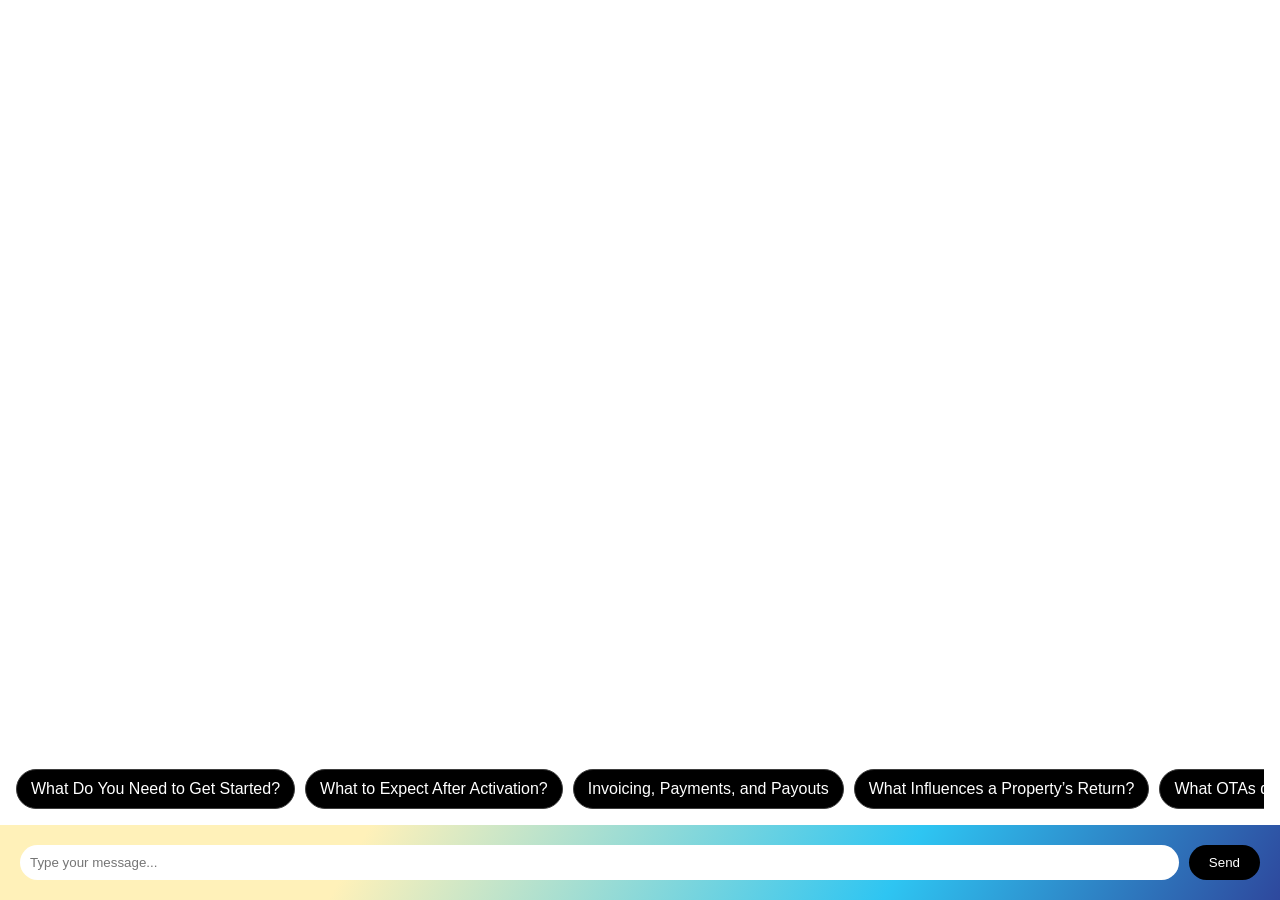
==== public/index.html @ 61927364 "home" ====
<!DOCTYPE html>
<html lang="en">

<head>
    <meta charset="UTF-8">
    <meta name="viewport" content="width=device-width, initial-scale=1.0">
    <title>VNP Chat</title>
    <link rel="stylesheet" href="https://cdnjs.cloudflare.com/ajax/libs/animate.css/4.1.1/animate.min.css" />
    <link rel="stylesheet" href="style.css">
</head>

<body>
    
    <div class="chat-container">
        <!-- <div class="logo-container">
            <img src="https://www.vnpsolutions.com/img/VNP-logo.svg" alt="Logo" class="logo">
        </div> -->
        <div class="chat-messages">
        </div>
        <!-- FAQ Quick Actions -->
        <div class="faq-scroll-wrapper">
            <div class="faq-scroll" role="group" aria-label="Quick FAQs">
                <button class="faq-button" onclick="handleSendMessage('What Do You Need to Get Started?')">What Do You Need to Get Started?</button>
                <button class="faq-button" onclick="handleSendMessage('What to Expect After Activation?')">What to Expect After Activation?</button>
                <button class="faq-button" onclick="handleSendMessage('Invoicing, Payments, and Payouts')">Invoicing, Payments, and Payouts</button>
                <button class="faq-button" onclick="handleSendMessage('What Influences a Property’s Return?')">What Influences a Property’s Return?</button>
                <button class="faq-button" onclick="handleSendMessage('What OTAs do we cover?')">What OTAs do we cover?</button>
                <button class="faq-button" onclick="handleSendMessage('What regions do we serve?')">What regions do we serve?</button>
                <button class="faq-button" onclick="handleSendMessage('How do we maximize revenue recovery?')">How do we maximize revenue recovery?</button>
            </div>
        </div>
        <div class="chat-input bg-gradient">
            <input id="messageInput" type="text" placeholder="Type your message...">
            <button id="sendButton">Send</button>
        </div>
    </div>
    <!-- <div id="videoOverlay" class="video-overlay">
        <video id="introVideo" class="video" src="./assets/vid2.mp4" autoplay muted playsinline controls></video>
        <button id="skipButton" class="skip-button">Skip</button>
    </div> -->
    <script src="chat.js"></script>
    <script src="../utilities/display.js"></script>
    <script src="../utilities/tool_executor.js"></script>
    <script src="../utilities/tool_handler.js"></script>
    <script src="../utilities/tools.js"></script>
    <!-- <script src="videoOverlay.js"></script> -->
</body>

</html>
---- public/style.css ----
body, html {
    margin: 0;
    padding: 0;
    font-family: Poppins, sans-serif;
    height: 100%;
    box-sizing: border-box;
}

*, *::before, *::after {
    box-sizing: inherit;
}

.chat-container {
    display: flex;
    flex-direction: column;
    height: 100vh;
    background-color: #fff; 
    /* background: linear-gradient(0deg, rgb(0, 0, 0), rgba(0, 0, 0, 0.705)), url(./assets/thumbnails/movie_thumbnail.jpg); */
}

.chat-messages {
    flex-grow: 1;
    overflow-y: auto;
    padding: 20px;
}

.message {
    max-width: 70%;
    margin-bottom: 15px;
    padding: 10px 15px;
    border-radius: 10px;
    line-height: 1.4;
}
.user-message {
  background-color: #2e489d;
  color: white;
  align-self: flex-end;
  margin-left: auto;
  margin-right: 30px;
  border-radius: 15px;
  border-bottom-right-radius: 0px;
}

.ai-message {
  position: relative;
  background-color: #f5f5f5;
  color: #222222;
  max-width: 100% !important;
  padding: 10px;
  border-radius: 15px;
  margin-left: 10px;
  margin-right: 30px;
  padding-left: 25px;
  border: 1px solid #f0f0f0;
  border-top-left-radius: 0px;
}


.chat-input {
    display: flex;
    padding: 20px;
    background-color: #38000c; /* Light chocolate color */
    position: sticky;
    bottom: 0;
    width: 100%;
    box-sizing: border-box;
}
.chat-input input {
    flex-grow: 1;
    padding: 10px;
    border: none;
    border-radius: 20px;
    margin-right: 10px;
}
.chat-input button {
    padding: 10px 20px;
    background: #000000 !important; /* Dark chocolate color */
    color: white;
    border: none;
    border-radius: 20px;
    cursor: pointer;
}

.skeleton-loader {
    width: 100%;
    height: 50px; /* Adjust height as needed */
    background-color: #f5f5f5; /* Light grey color */
    border-radius: 20px;
    margin-bottom: 15px;
    animation: pulse 1.5s infinite;
}
@keyframes pulse {
    0% {
        opacity: 1;
    }
    50% {
        opacity: 0.5;
    }
    100% {
        opacity: 1;
    }
}

.button-container {
    display: flex;
    flex-direction: column;
    gap: 8px;
    width: 90%;
    max-width: 400px;
    padding: 16px;
    margin: 0 auto; /* Centers the container horizontally */
}

.logo-container {
    display: flex;
    justify-content: center;
    padding: 20px 0;
}

.logo {
    max-width: 150px; /* Adjust size as needed */
    height: auto;
}

.video-overlay {
    position: fixed;
    top: 0;
    left: 0;
    width: 100%;
    height: 100%;
    background-color: rgba(0, 0, 0, 0.8);
    display: flex;
    justify-content: center;
    align-items: center;
    z-index: 1000; /* Ensure it is above other content */
}

.video {
    width: 100%;
    height: 100%;
    object-fit: cover; /* Ensures the video covers the entire area */
}

.skip-button {
    position: absolute;
    top: 20px;
    right: 20px;
    padding: 10px 20px;
    background: #b7040c;
    color: white;
    border: none;
    border-radius: 5px;
    cursor: pointer;
    z-index: 1001; /* Ensure it is above the video */
}

.message-container {
    display: flex;
    align-items: flex-start; /* Aligns items to the top */
    margin-bottom: 15px;
}

.ai-message-avatar {
    width: 32px;
    height: 32px;
    margin-right: 10px; /* Space between avatar and message */
    /* border-rad/ius: 50%; Makes the avatar circular */
    /* background-color: black; Black circle background */
    display: flex;
    justify-content: center;
    align-items: center;
    margin-top: 20px;
}

.avatar-image {
    width: 28px; /* Slightly smaller than the container */
    height: 28px;
    border-radius: 50%; /* Ensures the image is circular */
}

.button-container {
    display: flex;
    flex-direction: column;
    gap: 8px;
    width: 90%;
    max-width: 400px;
    padding: 16px;
    margin: 0 auto; /* Centers the container horizontally */
    margin-left: 5vh !important;
    margin-top: -30px !important;
}

.choice-button {
    background: #67444b;
    color: white;
    border: 2px solid #3e3e3e;
    border-radius: 8px;
    padding: 16px 24px;
    font-size: 16px;
    cursor: pointer;
    text-align: left;
    transition: border-color 0.4s ease;
    width: 100%;
}

.choice-button:hover {
    border-color: rgb(40, 12, 12);
}

.grid-buttons-wrapper {
    display: flex;
    justify-content: center;
    width: 100%;
    /* margin-left: 5vh !important; */
  }

  .grid-button-container {
    display: grid;
    grid-template-columns: repeat(2, 1fr);
    gap: 8px;
    width: 65%;
    max-width: 400px;
    padding: 16px;
    margin: 0 auto; /* Centers the container horizontally */
    margin-top: -30px;
  }

  .grid-choice-button {
    background: rgba(0, 0, 0, 0.8);
    color: white;
    border: 2px solid #3e3e3e;
    border-radius: 8px;
    padding: 16px 24px;
    font-size: 16px;
    cursor: pointer;
    text-align: center;
    transition: border-color 0.4s ease;
    width: 100%;
  }

  .grid-choice-button:hover {
    border-color: rgb(255, 0, 0);
  }

  .slider-wrapper {
    font-family: system-ui, -apple-system, sans-serif;
    color: white;
    padding: 20px;
    max-width: 100%;
    overflow: hidden;
  }

  .slider-container {
    position: relative;
    width: 100%;
    overflow: hidden;
    touch-action: pan-y pinch-zoom;
  }

  .slider {
    display: flex;
    transition: transform 0.3s ease;
    gap: 8px;
    cursor: grab;
  }

  .slider:active {
    cursor: grabbing;
  }

  .slide {
    flex: 0 0 200px;
    padding: 4px;
  }

  .slide img {
    width: 100%;
    aspect-ratio: 2/3;
    object-fit: cover;
    border-radius: 4px;
    margin-bottom: 8px;
  }

  .slide-title {
    font-size: 0.9rem;
    text-align: center;
    white-space: nowrap;
    overflow: hidden;
    text-overflow: ellipsis;
  }

  .slider-button {
    position: absolute;
    top: 50%;
    transform: translateY(-50%);
    background: rgba(0, 0, 0, 0.7);
    color: white;
    border: none;
    padding: 20px 10px;
    cursor: pointer;
    z-index: 2;
  }

  .prev { left: 0; }
  .next { right: 0; }

  .details-slider-wrapper {
    width: 90%;
    max-width: 600px;
    background: #000;
    border-radius: 12px;
    overflow: hidden;
    font-family: system-ui, -apple-system, sans-serif;
    margin-top: 10px !important;
    margin-bottom: 10px !important;
    /* margin: 0 auto !important; */
    margin-left: 5vh;
    }

  .details-slider-container {
    position: relative;
    width: 100%;
  }

  .details-slider {
    position: relative;
    display: flex;
    transition: transform 0.3s ease;
  }

  .details-slide {
    flex: 0 0 100%;
    position: relative;
  }

  .details-slide img {
    width: 100%;
    aspect-ratio: 16/9;
    object-fit: cover;
  }

  .details-slide-caption {
    position: absolute;
    bottom: 0;
    left: 0;
    right: 0;
    padding: 20px;
    padding-right: 120px;
    background: linear-gradient(transparent, rgba(0,0,0,0.8));
    color: white;
    font-size: 1.2rem;
  }

  .details-slider-nav-container {
    position: absolute;
    bottom: 20px;
    right: 20px;
    display: flex;
    gap: 8px;
  }

  .details-slider-nav {
    width: 40px;
    height: 40px;
    background: rgba(0,0,0,0.5);
    color: white;
    border: none;
    cursor: pointer;
    display: flex;
    align-items: center;
    justify-content: center;
    font-size: 24px;
    border-radius: 4px;
    transition: background-color 0.2s;
  }

  .details-slider-nav:hover {
    background: rgba(0,0,0,0.8);
  }

  .details-buttons {
    padding: 16px;
    display: flex;
    flex-direction: column;
    gap: 8px;
  }

  .details-action-button {
    width: 100%;
    padding: 12px;
    border: none;
    border-radius: 4px;
    background: #B91C1C;
    color: white;
    font-size: 1rem;
    cursor: pointer;
    transition: opacity 0.2s;
    text-decoration: none;
    text-align: center;
    display: inline-block;
    box-sizing: border-box;
  }

  .details-action-button:hover {
    opacity: 0.9;
  }

  .bg-gradient {
    background: linear-gradient(119.24deg, #fff1b9 28%, #2ec5f2 70%, #2e489d 100%);
  }
  
  /* FAQ scroller */
  .faq-scroll-wrapper {
    padding: 10px 16px;
  }
  
  .faq-scroll {
    display: flex;
    gap: 10px;
    overflow-x: auto;
    -webkit-overflow-scrolling: touch;
    scrollbar-width: thin;
    scrollbar-color: rgba(255,255,255,0.3) transparent;
    padding-bottom: 6px;
  }
  
  .faq-scroll::-webkit-scrollbar {
    height: 8px;
  }
  
  .faq-scroll::-webkit-scrollbar-track {
    background: transparent;
  }
  
  .faq-scroll::-webkit-scrollbar-thumb {
    background-color: rgba(255,255,255,0.3);
    border-radius: 4px;
  }
  
  .faq-button {
    background: rgba(0, 0, 0, 1);
    color: white;
    border: 1px solid #3e3e3e;
    border-radius: 9999px;
    padding: 10px 14px;
    font-size: 16px;
    cursor: pointer;
    white-space: nowrap;
    transition: border-color 0.3s ease, transform 0.06s ease;
  }
  
  .faq-button:hover {
    border-color: #fdf800;
  }
  
  .faq-button:active {
    transform: translateY(1px);
  }
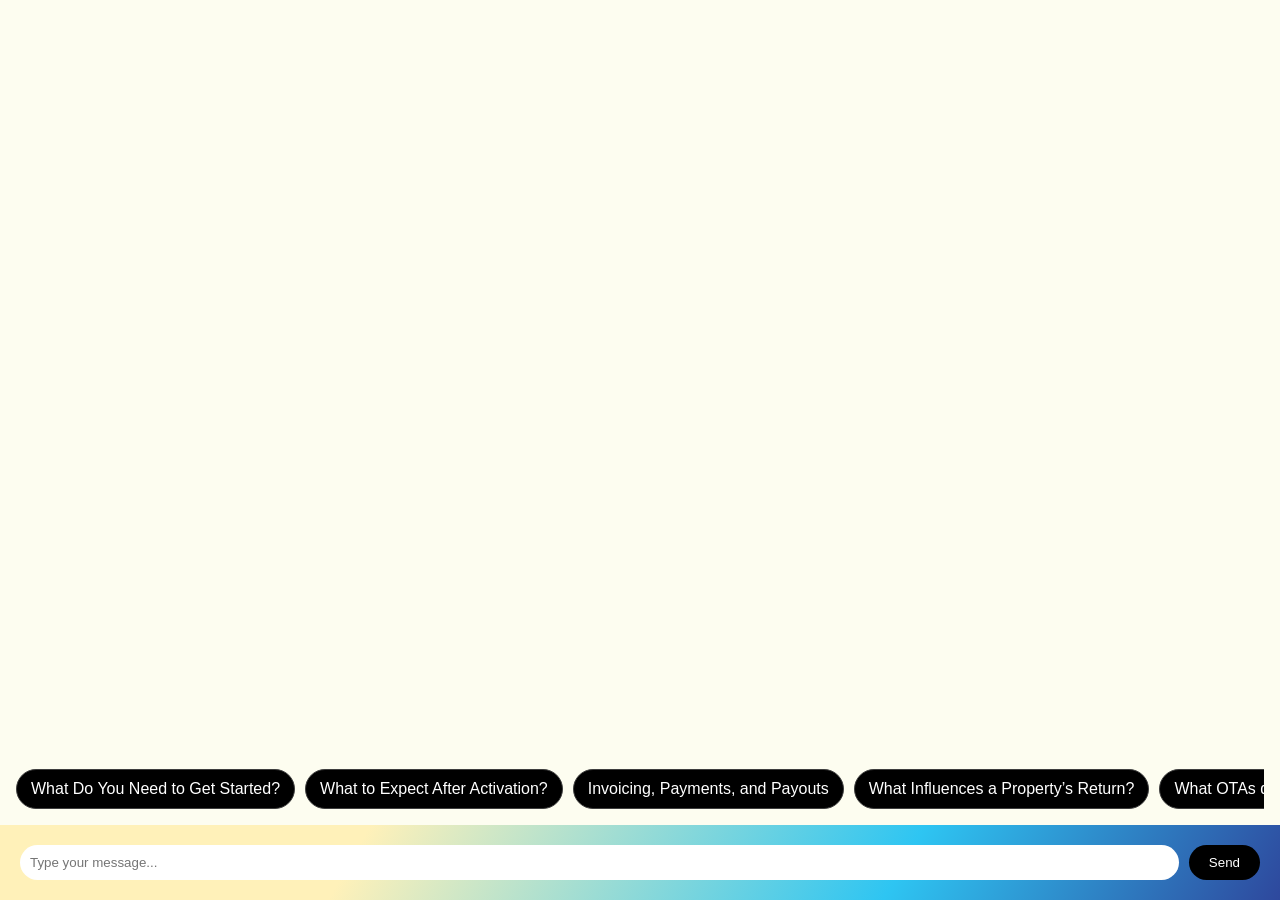
==== commit 7ede02d4: "zoom and scroll updates" ====
--- a/public/index.html
+++ b/public/index.html
@@ -7,6 +7,7 @@
     <title>VNP Chat</title>
     <link rel="stylesheet" href="https://cdnjs.cloudflare.com/ajax/libs/animate.css/4.1.1/animate.min.css" />
     <link rel="stylesheet" href="style.css">
+    <meta name="viewport" content="width=device-width, initial-scale=1.0, maximum-scale=1.0, user-scalable=no">
 </head>
 
 <body>
--- a/public/style.css
+++ b/public/style.css
@@ -14,7 +14,7 @@
     display: flex;
     flex-direction: column;
     height: 100vh;
-    background-color: #fff; 
+    background-color: #fdfdf0; 
     /* background: linear-gradient(0deg, rgb(0, 0, 0), rgba(0, 0, 0, 0.705)), url(./assets/thumbnails/movie_thumbnail.jpg); */
 }
 
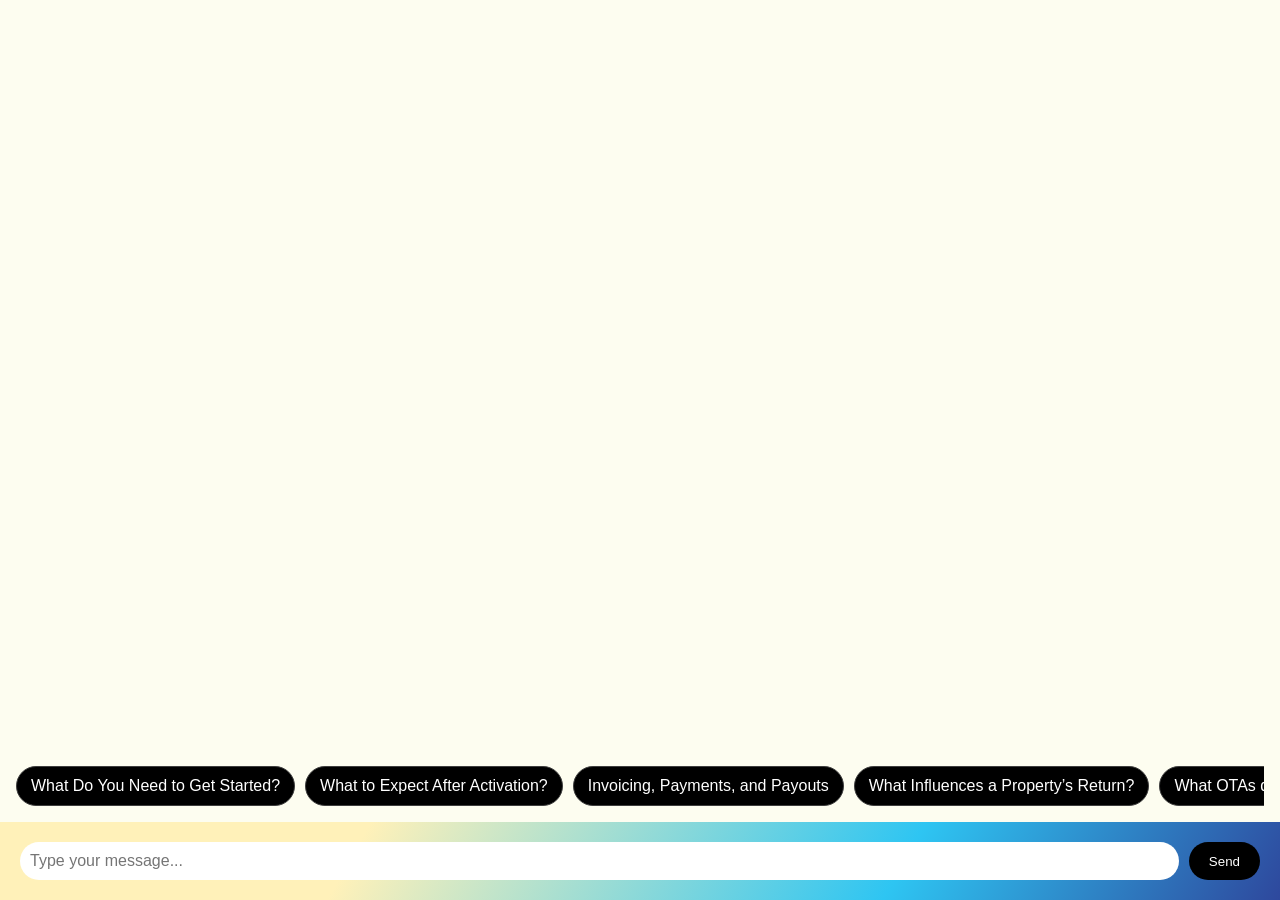
==== commit 148b5e01: "new css" ====
--- a/public/index.html
+++ b/public/index.html
@@ -3,11 +3,10 @@
 
 <head>
     <meta charset="UTF-8">
-    <meta name="viewport" content="width=device-width, initial-scale=1.0">
+    <meta name="viewport" content="width=device-width, initial-scale=1.0, maximum-scale=1.0, user-scalable=no">
     <title>VNP Chat</title>
     <link rel="stylesheet" href="https://cdnjs.cloudflare.com/ajax/libs/animate.css/4.1.1/animate.min.css" />
     <link rel="stylesheet" href="style.css">
-    <meta name="viewport" content="width=device-width, initial-scale=1.0, maximum-scale=1.0, user-scalable=no">
 </head>
 
 <body>
@@ -45,6 +44,7 @@
     <script src="../utilities/tool_handler.js"></script>
     <script src="../utilities/tools.js"></script>
     <!-- <script src="videoOverlay.js"></script> -->
+     
 </body>
 
 </html>
--- a/public/style.css
+++ b/public/style.css
@@ -4,6 +4,7 @@
     font-family: Poppins, sans-serif;
     height: 100%;
     box-sizing: border-box;
+    touch-action: manipulation; /* helps on modern browsers */
 }
 
 *, *::before, *::after {
@@ -455,4 +456,10 @@
   
   .faq-button:active {
     transform: translateY(1px);
-  }+  }
+
+.chat-input input,
+select,
+textarea {
+  font-size: 16px; /* prevents iOS input zoom */
+}
